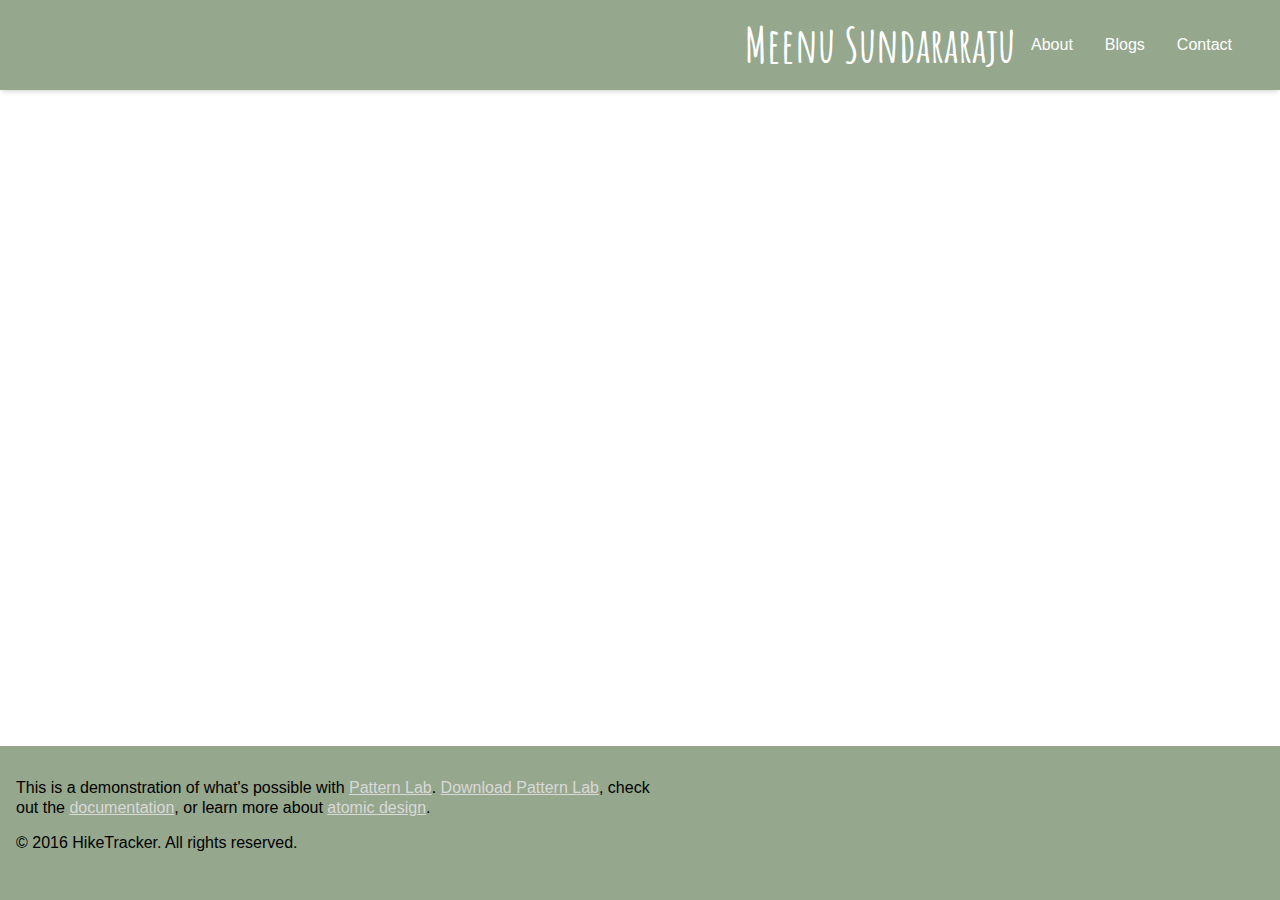
==== index.html @ a87871e2 "first commit" ====
<!DOCTYPE html>
<html class="pl">

<head>
  <title>Home Page</title>
  <meta charset="UTF-8">
  <meta name="viewport" content="width=device-width" />

  <!-- <link rel="stylesheet" href="../../css/style.css?1525747294659" media="all" />
  <link rel="stylesheet" href="../../css/pattern-scaffolding.css?1525747294659" media="all" /> -->
  <link rel="stylesheet" href="style.css" media="all" />


  <!-- Begin Pattern Lab (Required for Pattern Lab to run properly) -->
  <!-- never cache patterns -->
  <meta http-equiv="cache-control" content="max-age=0" />
  <meta http-equiv="cache-control" content="no-cache" />
  <meta http-equiv="expires" content="0" />
  <meta http-equiv="expires" content="Tue, 01 Jan 1980 1:00:00 GMT" />
  <meta http-equiv="pragma" content="no-cache" />

  <!-- <link rel="stylesheet" href="../../styleguide/css/styleguide.min.css?1525747294659" media="all">
  <link rel="stylesheet" href="../../styleguide/css/prism-typeahead.min.css?1525747294659" media="all" /> -->

  <!-- End Pattern Lab -->

</head>

<body class="home">

  <header class="c-header" role="banner">
    <div class="c-header__controls">
      <h1 style="color:white;text-align:center">Meenu Sundararaju</h1>
      <a href="#nav" class="nav-toggle nav-toggle-menu icon-menu"><span class="is-vishidden">Menu</span></a>
      <nav id="nav" class="c-primary-nav">

        <ul class="c-primary-nav__list">

          <li class="c-primary-nav__item"><a href="index.html" class="c-primary-nav__link">About</a></li>
          <li class="c-primary-nav__item"><a href="allblogs.html" class="c-primary-nav__link">Blogs</a></li>
          <li class="c-primary-nav__item"><a href="contact.html" class="c-primary-nav__link">Contact</a></li>

        </ul>
        <!--end c-primary-nav__list-->

      </nav>
      <!--end c-primary-nav-->

    </div>
    <!-- end c-header__controls -->

  </header>
  <!-- end c-header -->

  <main role="main">

  </main>
  <footer class="c-footer" role="contentinfo">

    <div class="l">
      <p class="c-footer__info">This is a demonstration of what's possible with <a href="http://patternlab.io" rel="external">Pattern Lab</a>. <a href="http://patternlab.io/download.html">Download Pattern Lab</a>, check out the <a href="http://patternlab.io/docs/">documentation</a>,
        or learn more about <a href="http://atomicdesign.bradfrost.com/">atomic design</a>.</p>
      <p class="copyright">&copy; 2016 HikeTracker. All rights reserved.</p>
    </div>
    <!-- end l -->

  </footer>
  <!-- end c-footer -->



  <!--DO NOT REMOVE-->
  <script type="text/json" id="sg-pattern-data-footer" class="sg-pattern-data">
    {
      "cssEnabled": false,
      "patternLineageExists": true,
      "patternLineages": [{
        "lineagePattern": "templates-homepage",
        "lineagePath": "../../patterns/03-templates-homepage/03-templates-homepage.rendered.html"
      }],
      "lineage": [{
        "lineagePattern": "templates-homepage",
        "lineagePath": "../../patterns/03-templates-homepage/03-templates-homepage.rendered.html"
      }],
      "patternLineageRExists": false,
      "patternLineagesR": [],
      "lineageR": [],
      "patternLineageEExists": true,
      "patternDesc": "",
      "patternBreadcrumb": {
        "patternType": "pages"
      },
      "patternExtension": "mustache",
      "patternName": "Homepage",
      "patternPartial": "pages-homepage",
      "patternState": "",
      "patternEngineName": "mustache",
      "extraOutput": {}
    }
  </script>

  <script>
    /*!
     * scriptLoader - v0.1
     *
     * Copyright (c) 2014 Dave Olsen, http://dmolsen.com
     * Licensed under the MIT license
     *
     */

    var scriptLoader = {

      run: function(js, cb, target) {
        var s = document.getElementById(target + '-' + cb);
        for (var i = 0; i < js.length; i++) {
          var src = (typeof js[i] != 'string') ? js[i].src : js[i];
          var c = document.createElement('script');
          c.src = '../../' + src + '?' + cb;
          if (typeof js[i] != 'string') {
            if (js[i].dep !== undefined) {
              c.onload = function(dep, cb, target) {
                return function() {
                  scriptLoader.run(dep, cb, target);
                }
              }(js[i].dep, cb, target);
            }
          }
          s.parentNode.insertBefore(c, s);
        }
      }

    }
  </script>

  <script id="pl-js-polyfill-insert-1525747294659">
    (function() {
      if (self != top) {
        var cb = '1525747294659';
        var js = [];
        if (typeof document !== 'undefined' && !('classList' in document.documentElement)) {
          js.push('styleguide/bower_components/classList.min.js');
        }
        scriptLoader.run(js, cb, 'pl-js-polyfill-insert');
      }
    })();
  </script>

  <script id="pl-js-insert-1525747294659">
    (function() {
      if (self != top) {
        var cb = '1525747294659';
        var js = [{
          'src': 'styleguide/bower_components/jwerty.min.js',
          'dep': ['styleguide/js/patternlab-pattern.min.js']
        }];
        scriptLoader.run(js, cb, 'pl-js-insert');
      }
    })();
  </script>

  <script type="text/javascript" src="/js/nav.js"></script>
  <script type="text/javascript" src="/js/progress.js"></script>
  <script type="text/javascript" src="/js/overlay.js"></script>
</body>

</html>
---- style.css ----
@import url("https://fonts.googleapis.com/css?family=Amatic+SC");body{background:#fff;color:gray;font:100%/1.5 "HelveticaNeue","Helvetica","Arial",sans-serif;-webkit-text-size-adjust:100%;min-height:100vh;display:flex;flex-direction:column}.animate-fade{-webkit-transition:opacity .3s ease-out;-moz-transition:opacity .3s ease-out;-ms-transition:opacity .3s ease-out;-o-transition:opacity .3s ease-out;transition:opacity .3s ease-out}.animate-fade:hover{opacity:0}fieldset{border:0;padding:0;margin:0}label{display:block;padding-bottom:0.2rem;font-weight:bold}button,input,select,textarea{font-family:inherit;font-size:100%;margin:0}input,textarea{width:100%;border:1px solid #a5a5a5;border-radius:6px;padding:1rem}input[type=text],input[type=search],input[type=url],input[type=number],textarea{-webkit-appearance:none}button,input[type="submit"]{padding:.5em;background:#444;border:1px solid gray;cursor:pointer}input[type="checkbox"],input[type="radio"]{width:auto;margin-right:0.3em}input[type="search"]::-webkit-search-cancel-button,input[type="search"]::-webkit-search-decoration{-webkit-appearance:none}.cf{*zoom:1}.cf:before,.cf:after{content:" ";display:table}.cf:after{clear:both}.is-hidden{display:none !important;visibility:hidden !important}.is-vishidden{position:absolute !important;overflow:hidden;width:1px;height:1px;padding:0;border:0;clip:rect(1px, 1px, 1px, 1px)}.align-right{text-align:right}.align-center{text-align:center}.align-left{text-align:left}@media all and (max-width: 46.8em){.hide-small{display:none}}@media all and (min-width: 46.8em) and (max-width: 50em){.hide-med{display:none}}@media all and (min-width: 50em){.hide-large{display:none}}.valid{color:#03804d}.error{color:#b12a0b}.warning{color:#a59b15}.information{color:#0192d0}.font-secondary{font-family:Georgia,Times,"Times New Roman",serif}h1{font-size:3rem;line-height:1.2;font-family:'Amatic SC'}h2{line-height:1.2}h3{line-height:1.2}.subheading{font-family:Georgia,Times,"Times New Roman",serif;font-weight:normal}a{color:gray;text-decoration:none;outline:0;transition:all .2s ease}a:hover,a:focus{color:#444}ol,ul{margin:0;padding:0;list-style:none}dl{overflow:hidden;margin:0 0 1em}dt{font-weight:bold}dd{margin-left:0}[role=main]{flex:1}img,video,object{max-width:100%;height:auto}iframe{margin-bottom:1em}figure{margin-bottom:1em}figure img{margin-bottom:.5em}figcaption{font-style:italic}*{-moz-box-sizing:border-box;-webkit-box-sizing:border-box;box-sizing:border-box}html,body,div,object,iframe,h1,h2,h3,h4,h5,h6,p,blockquote,ol,ul,li,form,legend,label,table,header,footer,nav,section,figure{margin:0;padding:0}header,footer,nav,section,article,hgroup,figure{display:block}table{border-collapse:collapse;border-spacing:0;border:1px solid gray;width:100%}th{text-align:left;border:1px solid gray;padding:0.2em}td{border:1px solid gray;padding:0.2em}p{margin-bottom:1em;font-family:"Arial";color:black}blockquote{font-style:italic;border-left:1px solid gray;color:gray;padding-left:1em;margin-bottom:1em}hr{border:0;height:2px;background:#d9d9d9;margin:2em 0}abbr{border-bottom:1px dotted gray;cursor:help}.c-block-hero{display:block;position:relative}.c-block-hero__img{display:block;width:100%;max-height:50vh;object-fit:cover}.c-block-hero__headline{background:rgba(0,0,0,0.5);color:#fff;padding:1rem;font-size:2.6rem;transition:all .2s ease}@media all and (min-width: 50em){.c-block-hero__headline{position:absolute;top:3rem;left:1rem;width:50%;border-radius:6px}}.c-block-hero:hover .c-block-hero__headline,.c-block-hero:focus .c-block-hero__headline{background:#444}.c-block-media{display:flex;transition:all .2s ease}.c-block-media:hover .c-block-media__headline,.c-block-media:focus .c-block-media__headline{color:#5C832F}.c-block-media--small{font-size:.875rem}.c-block-media__media{width:20%;max-width:11em;margin-right:1rem}.c-block-media--small .c-block-media__media{max-width:3.5em;margin-right:0.5rem}@media all and (min-width: 46.8em){.c-block-media__media{width:50%;margin-right:1.5rem}}.c-block-media__img{border-radius:6px}.c-block-media__headline{margin-bottom:0.2em;color:#595959;transition:all .2s ease}.c-block-media--small .c-block-media__headline{font-size:1rem}.c-block-media__body{display:flex;flex-direction:column;justify-content:center;flex:1}.c-block-media__excerpt{color:#a5a5a5;transition:all .2s ease}.c-block-media--small .c-block-media__excerpt{margin-bottom:0;line-height:1.2}.c-block-tout{display:inline-block;margin-bottom:.5em;position:relative;overflow:hidden;border-radius:6px}.c-block-tout__img{display:block}.c-block-tout__headline{position:absolute;bottom:0;left:0;width:100%;background:rgba(0,0,0,0.5);color:#fff;padding:.5em;font-size:1.4rem;transition:all .2s ease}.c-block-tout:hover .c-block-tout__headline,.c-block-tout:focus .c-block-tout__headline{padding-bottom:2rem}.c-block-tile{display:flex;flex-direction:column;align-items:center;justify-content:center;width:100%;background:rgba(0,0,0,0.5);color:#fff;border-radius:6px;padding:1em 1em;text-align:center;overflow:hidden;transition:all .2s ease}.c-block-tile:hover,.c-block-tile:focus{background:rgba(0,0,0,0.7);color:#fff}@media all and (min-width: 55rem){.c-block-tile{padding:4em 1em}}.c-block-tile--featured{min-height:200px}.c-block-tile__value{font-size:1.5rem;line-height:1.2}.c-block-tile--featured .c-block-tile__value{font-size:2.5rem}@media all and (min-width: 46.8em){.c-block-tile--featured .c-block-tile__value{font-size:5rem}}@media all and (min-width: 55rem){.c-block-tile__value{font-size:3rem}}.c-block-tile__label{color:#d9d9d9;font-weight:normal;font-size:1rem}.c-btn{display:inline-block;background:#C8C6AF;color:#fff;line-height:1;font-weight:bold;padding:1rem 2rem;border:0;border-radius:6px;text-align:center;transition:background 0.2s ease}.c-btn:hover,.c-btn:focus{background:#C8C6AF;color:#fff}.c-btn.disabled{background:#d9d9d9;color:gray}.c-btn-small{padding:.5em}.c-btn-large{padding:.5em;text-transform:uppercase;background:gray;font-size:1.4rem;font-weight:normal}.c-text-btn{position:relative;background:none;border:none;font-style:normal;font-weight:bold;font-size:1.2rem}.c-text-btn:after{position:absolute;content:"";height:20px;width:20px;background:url("../../../images/icon-arrowhead.svg") no-repeat;top:7px;right:-26px;transition:all 0.2s ease}.c-text-btn:hover,.c-text-btn:focus{color:#444}.c-text-btn:hover:after,.c-text-btn:focus:after{right:-28px}.c-block-media--small .c-text-btn{font-size:1rem}.c-btn--overlay{background:#a5a5a5}.carousel-horizontal{margin-bottom:1em;overflow:hidden;position:relative}.carousel-island-container{overflow:hidden}.carousel-container{position:relative}.carousel-controls{display:table;width:100%;margin:-.5em 0 1em}.carousel-controls a,.carousel-controls div{display:table-cell;padding:.5em}.carousel-controls .carousel-pagination{text-align:center}.carousel-controls .carousel-next{text-align:right}.c-footer{clear:both;overflow:hidden;background-color:#95A78D;color:#fff;line-height:1.2;padding:1em 0}.c-footer__info{max-width:40em}.c-footer__info a{color:#d9d9d9;text-decoration:underline}.c-footer__info a:hover,.c-footer__info a:focus{text-decoration:none}.c-footer-nav{display:block;margin-right:1rem}.c-footer-nav__list{display:flex;flex-direction:column}@media all and (min-width: 24em){.c-footer-nav__list{flex-direction:row}}.c-footer-nav__item{width:50%}@media all and (min-width: 24em){.c-footer-nav__item{width:inherit}}.c-footer-nav__link{font-weight:bold;display:block;padding:1rem 2rem 1rem 0;color:#fff}.c-footer-nav__link:hover,.c-footer-nav__link:focus{color:#a5a5a5}.c-search-form{display:none}.c-search-form--is-active{display:block;position:absolute;top:67px;right:2px;width:100%;padding:1em;box-shadow:0px 3px 5px -2px rgba(0,0,0,0.2);background:#fff;z-index:1}@media all and (min-width: 29.75em){.c-search-form{display:block}}.c-search-form__input{padding:0.5rem}.c-form__actions{margin-bottom:2rem}.c-field{margin-bottom:1rem}.c-field__note{font-size:.75rem}.c-field__note a{text-decoration:underline}.c-header{background:#95A78D;display:flex;align-items:center;box-shadow:0px 3px 5px -2px rgba(0,0,0,0.2);padding:0.5em 0}@media all and (min-height: 46.8em){.c-header{padding:1em 0}}.c-header__controls{margin-left:auto;display:flex;text-align:center;align-items:center;padding-right:1rem}.nav-toggle{display:block;padding:0.9rem 1rem 0.7rem;font-size:1.3rem;line-height:1}@media all and (min-width: 46.8em){.nav-toggle{display:none}}@media all and (max-width: 17em){.nav-toggle{padding-left:0.2rem;padding-right:0.2rem}}.nav-toggle-search{display:block}@media all and (min-width: 29.75em){.nav-toggle-search{display:none}}.c-logo{display:block;max-width:200px}.c-box__header .c-logo{max-width:12em;margin:0 auto}.c-logo-link{display:inline-block;padding:0.2rem 1rem}@font-face{font-family:'icons';src:url("../fonts/icons.eot");src:url("../fonts/icons.eot?#iefix") format("embedded-opentype"),url("../fonts/icons.woff") format("woff"),url("../fonts/icons.ttf") format("truetype"),url("../fonts/icons.svg#icons") format("svg");font-weight:normal;font-style:normal}[data-icon]:before{font-family:'icons';content:attr(data-icon);speak:none;font-weight:normal;line-height:1;-webkit-font-smoothing:antialiased}.icon-twitter:before,.icon-stumbleupon:before,.icon-pinterest:before,.icon-linkedin:before,.icon-google-plus:before,.icon-search:before,.icon-play:before,.icon-menu:before,.icon-arrow-left:before,.icon-arrow-right:before,.icon-bubble:before,.icon-facebook:before,.icon-feed:before,.icon-youtube:before,.icon-tag:before,.icon-tumblr:before,.icon-instagram,.icon-podcast,.icon-apple,.icon-android,.icon-arrow:after,.icon-envelope:before{font-family:'icons';speak:none;font-style:normal;font-weight:normal;font-variant:normal;text-transform:none;line-height:1;-webkit-font-smoothing:antialiased}.icon-twitter:before{content:"\74"}.icon-stumbleupon:before{content:"\75"}.icon-pinterest:before{content:"\70"}.icon-linkedin:before{content:"\69"}.icon-google-plus:before{content:"\67"}.icon-search:before{content:"\73"}.icon-play:before{content:"\61"}.icon-menu:before{content:"\21"}.icon-arrow-left:before{content:"\23"}.icon-arrow-right:before{content:"\24"}.icon-bubble:before{content:"\25"}.icon-facebook:before{content:"\66"}.icon-feed:before{content:"\27"}.icon-youtube:before{content:"\79"}.icon-tag:before{content:"\28"}.icon-tumblr:before{content:"\6d"}.icon-instagram:before{content:"\22"}.icon-podcast:before{content:"\26"}.icon-android:before{content:"\29"}.icon-apple:before{content:"\2a"}.icon-envelope:before{content:"\2b"}.icon-arrow:after{content:"\61";display:inline-block;-webkit-transform:rotate(90deg);-moz-transform:rotate(90deg);-ms-transform:rotate(90deg);-o-transform:rotate(90deg);transform:rotate(90deg)}.icon-play:before{font-size:0.7rem;padding-left:0.2em}.icon-play-box{display:block;margin-left:2em}.icon-play-box:before{padding:.25em;background:gray;color:#fff;margin-left:-1.7rem;margin-right:.5em}.inline-list li{display:inline-block}.social-list li{margin:0 0.4rem 1em 0}.social-list a{font-size:1.6em}.headline-list{margin-bottom:1em}.headline-list.flush{margin:0}.headline-list h4{font-weight:normal}.headline-list li{padding:.25em 0;border-top:1px solid #a5a5a5}.post-list li{margin-bottom:1em}.bullet-list{list-style:square;margin:0 0 1em 1.2em;line-height:1.3}.bullet-list li{margin-bottom:1em}.text-list{margin:0 0 1em;line-height:1.3}.text-list li{margin-bottom:1em}.c-media-list__item{margin-bottom:1.5em}.c-tile-list{display:flex;flex-direction:column}@media all and (min-width: 55rem){.c-tile-list{flex-direction:row;flex-wrap:wrap}}.c-tile-list__item{width:100%;margin-bottom:1em;position:relative}.c-tile-list__item:nth-child(2n){padding-right:0}@media all and (min-width: 55rem){.c-tile-list__item{width:50%;margin:0;padding:0 1em 1em 0}}.alert{text-align:center;padding:0 1rem;background:#f7f9f9;overflow:hidden;font-size:1em;animation:slideDown 2s forwards}.alert a{color:inherit;text-decoration:underline}.alert--error{color:#b12a0b;background:#fdded8}.alert--success{color:#03804d;background:#d4f3e6}.alert--warning{color:#a59b15;background:#fffecf}.alert--info{color:#0192d0;background:#d3f2ff}@keyframes slideDown{0%{max-height:0;padding:0}100%{padding:1rem;max-height:12em}}.c-overlay{display:block;padding:1em;background:rgba(0,0,0,0.7);border-radius:6px;position:relative;height:100%;width:100%;top:0;left:0;border-radius:6px;text-align:center;padding:1em;display:flex;justify-content:center;align-items:center;flex-direction:column}.c-overlay--is-hidden{display:none}.c-tile-grid__primary .c-overlay{position:absolute}.c-tile-list__item .c-overlay{position:absolute}.c-section .c-overlay{position:absolute}.c-overlay__intro{font-size:1.5rem;color:#fff}.c-primary-nav{display:none;background:#95A78D}.c-primary-nav--is-active{display:block;position:absolute;padding:1em 2em;top:67px;right:0;box-shadow:-3px 3px 5px -2px rgba(0,0,0,0.2);z-index:2}@media all and (min-width: 46.8em){.c-primary-nav{display:block;margin-right:1rem}}.c-primary-nav__list{display:none}@media all and (min-width: 46.8em){.c-primary-nav__list{display:flex}}.c-primary-nav--is-active .c-primary-nav__list{display:block}.c-primary-nav__link{color:white;display:block;padding:1rem}.pagination{overflow:hidden}.pagination li{float:left;border-right:1px solid #d9d9d9}.pagination li:last-child{border:0}.pagination a{padding:1em}.c-page-header__title{padding:1rem 0 0.5rem;position:relative;color:#444}.c-page-header__title:after{content:"";display:block;position:absolute;width:3rem;height:0.5rem;bottom:0;background:#a5a5a5}.c-section{position:relative;margin:0 0 2em}@media all and (min-width: 39.8em){.l-sidebar .c-section{margin-right:2em;width:50%}.l-sidebar .c-section:last-child{margin-right:0}}@media all and (min-width: 50em){.l-sidebar .c-section{width:100%;margin-right:0}}.c-section__title{position:relative;color:#444;margin-bottom:1.5rem}.c-section__title:after{content:"";display:block;position:absolute;width:2rem;height:0.3rem;top:30px;left:1px;background:#a5a5a5}.c-tile-grid{background:url(../../images/sample/hero-mountains.jpg) no-repeat 50% 50% #444;background-size:cover}.c-tile-grid__inner{display:flex;flex-direction:column}@media all and (min-width: 46.8em){.c-tile-grid__inner{flex-direction:row}}.c-tile-grid__primary{display:flex;position:relative;width:100%;margin-bottom:1rem}@media all and (min-width: 46.8em){.c-tile-grid__primary{width:50%}}@media all and (min-width: 55rem){.c-tile-grid__primary{width:30%}}.c-tile-grid__secondary{flex:1}@media all and (min-width: 46.8em){.c-tile-grid__secondary{padding:0 0 0 1em}}.text a{text-decoration:underline}.text ul{list-style:disc;margin:0 0 1em 1.2em}.text ul ul{margin-bottom:0}.text ol{list-style:decimal;margin:0 0 1em 1.5em}.text ol ol{margin-bottom:0}.s-text-passage{margin-bottom:1rem}.c-text-passage__img{border-radius:6px;margin-bottom:1rem}.c-box{border:1px solid gray;border-radius:6px;padding:2rem;margin:2rem;align-self:center;justify-content:center;max-width:32em;margin:2rem auto}.c-box__header{text-align:center;margin-bottom:2rem}.c-progress{-webkit-appearance:none;appearance:none;border:1px solid rgba(0,0,0,0.5);background:#cdcaa2;background-size:auto;width:100%;max-width:300px;height:0.5rem;border-radius:6px;margin-bottom:1em}.c-progress::-moz-progress-bar{background-color:red;background-image:linear-gradient(to right, red, #f06d06, #ff0, green);background-size:300px 50px;border-radius:6px}.c-progress::-webkit-progress-value{background-color:red;background-image:linear-gradient(to right, red, #f06d06, #ff0, green);background-size:300px 50px;border-radius:6px}progress[value]::-webkit-progress-bar{border-radius:6px}.anim::-moz-progress-bar{-moz-transition:width 4s ease}.anim::-webkit-progress-value{-webkit-transition:width 4s ease;-o-transition:width 4s ease;transition:width 4s ease}.c-progress.start::-moz-progress-bar{width:0% !important;background:#cdcaa2 !important}.c-progress.start::-webkit-progress-value{width:0% !important;background:#cdcaa2 !important}.l{max-width:80em;margin:0 auto;padding:1rem}.l--two-col{display:flex;flex-direction:column}@media all and (min-width: 50em){.l--two-col .l-main{width:70%;padding-right:1em}}@media all and (min-width: 39.8em){.l--two-col .l-sidebar{display:flex}}@media all and (min-width: 50em){.l--two-col .l-sidebar{flex-direction:column;width:30%;padding:0 0 0 1em}}@media all and (min-width: 50em){.l--two-col{flex-direction:row}}.g{overflow:hidden;margin:0 -.5em}.gi{padding:.5em}.gi img{display:block}@media all and (min-width: 46.8em){.gi{float:left}}@media all and (min-width: 46.8em){.g-2up>.gi{float:left;width:50%}.g-2up>.gi:nth-of-type(odd){clear:left}}.g-half>.gi{float:left;width:50%}.g-half>.gi:nth-of-type(odd){clear:left}@media all and (min-width: 46.8em){.g-3up>.gi{float:left;width:50%}.g-3up>.gi:nth-of-type(2n+1){clear:left}}@media all and (min-width: 50em){.g-3up>.gi{width:33.3333333%}.g-3up>.gi:nth-of-type(2n+1){clear:none}.g-3up>.gi:nth-of-type(3n+1){clear:left}}@media all and (min-width: 46.8em){.g-4up>.gi{float:left;width:50%}.g-4up>.gi:nth-of-type(2n+1){clear:both}}@media all and (min-width: 50em){.g-4up>.gi{width:25%}.g-4up>.gi:nth-of-type(2n+1){clear:none}.g-4up>.gi:nth-of-type(4n+1){clear:left}}.g-quarter>.gi{float:left;width:24%}.g-quarter>.gi:nth-of-type(4n+1){clear:left}@media all and (min-width: 29.75em){.g-max4>.gi{float:left;width:50%}.g-max4>.gi:nth-of-type(2n+1){clear:both}}@media all and (min-width: 39.8em){.g-max4>.gi{width:33.3333333%}.g-max4>.gi:nth-of-type(2n+1){clear:none}.g-max4>.gi:nth-of-type(3n+1){clear:left}}@media all and (min-width: 50em){.g-max4>.gi{width:25%}.g-max4>.gi:nth-of-type(3n+1){clear:none}.g-max4>.gi:nth-of-type(4n+1){clear:left}}.g-max5>.gi{float:left;width:50%}.g-max5>.gi:nth-of-type(2n+1){clear:both}@media all and (min-width: 39.8em){.g-max5>.gi{width:33.3333333%}.g-max5>.gi:nth-of-type(2n+1){clear:none}.g-max5>.gi:nth-of-type(3n+1){clear:left}}@media all and (min-width: 46.8em){.g-max5>.gi{width:25%}.g-max5>.gi:nth-of-type(3n+1){clear:none}.g-max5>.gi:nth-of-type(4n+1){clear:left}}@media all and (min-width: 48em){.g-max5>.gi{width:20%}.g-max5>.gi:nth-of-type(4n+1){clear:none}.g-max5>.gi:nth-of-type(5n+1){clear:left}}

/*# sourceMappingURL=style.css.map */
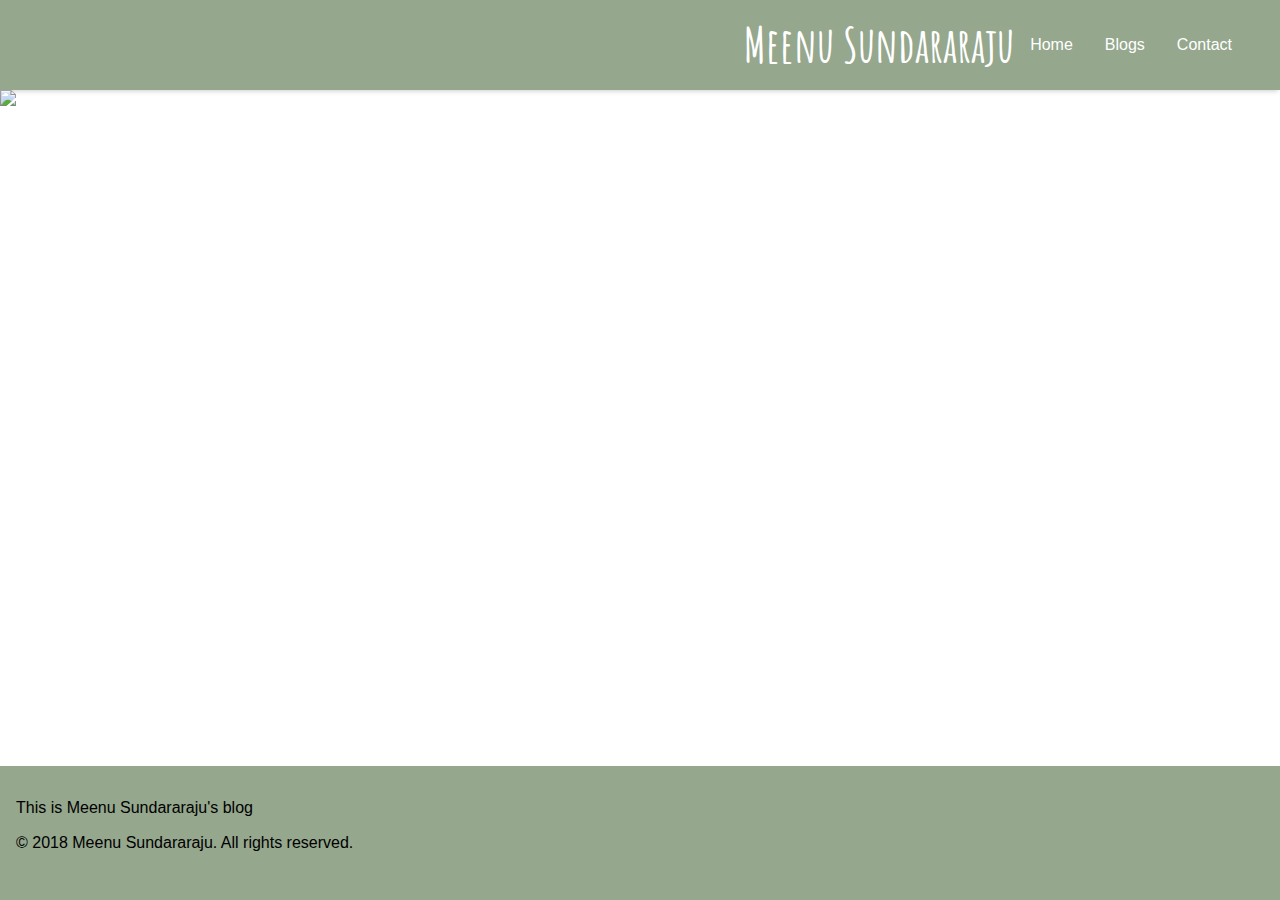
==== commit 4a25fad8: "added background image and removed footerinfo" ====
--- a/index.html
+++ b/index.html
@@ -36,7 +36,7 @@
 
         <ul class="c-primary-nav__list">
 
-          <li class="c-primary-nav__item"><a href="index.html" class="c-primary-nav__link">About</a></li>
+          <li class="c-primary-nav__item"><a href="index.html" class="c-primary-nav__link">Home</a></li>
           <li class="c-primary-nav__item"><a href="allblogs.html" class="c-primary-nav__link">Blogs</a></li>
           <li class="c-primary-nav__item"><a href="contact.html" class="c-primary-nav__link">Contact</a></li>
 
@@ -51,16 +51,15 @@
 
   </header>
   <!-- end c-header -->
-
+  <img src="http://michiganhistory.leadr.msu.edu/wp-content/uploads/sites/5/2016/11/Michigan_State_University_5691157.jpg" >
   <main role="main">
 
   </main>
   <footer class="c-footer" role="contentinfo">
 
     <div class="l">
-      <p class="c-footer__info">This is a demonstration of what's possible with <a href="http://patternlab.io" rel="external">Pattern Lab</a>. <a href="http://patternlab.io/download.html">Download Pattern Lab</a>, check out the <a href="http://patternlab.io/docs/">documentation</a>,
-        or learn more about <a href="http://atomicdesign.bradfrost.com/">atomic design</a>.</p>
-      <p class="copyright">&copy; 2016 HikeTracker. All rights reserved.</p>
+      <p class="c-footer__info">This is Meenu Sundararaju's blog<a href="https://meenu-sundar-patterlan.herokuapp.com/" rel="external"></a>
+      <p class="copyright">&copy; 2018 Meenu Sundararaju. All rights reserved.</p>
     </div>
     <!-- end l -->
 
